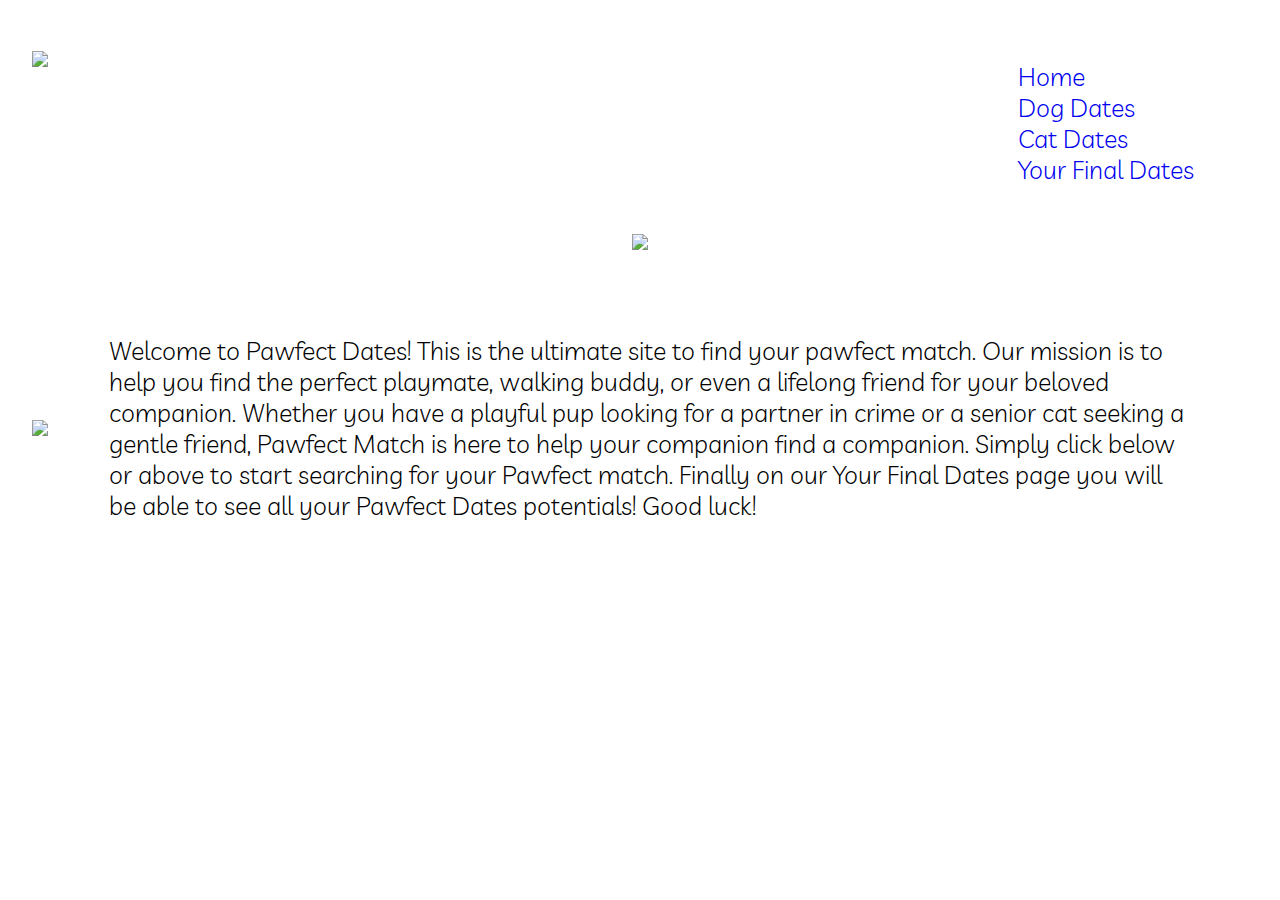
==== index.html @ 33e98ce2 "new update" ====
<!DOCTYPE html>
<html>
  <head>
    <meta charset="UTF-8">
    <meta name="viewport" content="width=device-width, initial-scale=1">
    <link rel="stylesheet" href="styles.css">
    <link rel="preconnect" href="https://fonts.googleapis.com">
<link rel="preconnect" href="https://fonts.gstatic.com" crossorigin>
<link href="https://fonts.googleapis.com/css2?family=Galada&family=League+Script&family=Livvic:ital,wght@0,100;0,200;0,300;0,400;0,500;0,600;0,700;0,900;1,100;1,200;1,300;1,400;1,500;1,600;1,700;1,900&display=swap" rel="stylesheet">
    <title>The Pawfect Date</title>
  </head>
<body>
  <div class="navBackground">
    <div class ="logo"><img src="C:\Users\hopei\OneDrive\My Documents\group-3-ck24ukh4\group-3-ck24ukh4\pawprint2.jpg"></div>
    <div class="navLinks">
    <div class="nav">
          <a href="C:\Users\hopei\OneDrive\My Documents\group-3-ck24ukh4\group-3-ck24ukh4\index.html">Home</a></div>
          <div class="nav">
          <a href="C:\Users\hopei\OneDrive\My Documents\group-3-ck24ukh4\group-3-ck24ukh4\dog.html">Dog Dates</a>
        </div>
        <div class="nav">
            <a href="C:\Users\hopei\OneDrive\My Documents\group-3-ck24ukh4\group-3-ck24ukh4\cat.html">Cat Dates</a></div>
      <div class="nav">
        <a href="C:\Users\hopei\OneDrive\My Documents\group-3-ck24ukh4\group-3-ck24ukh4\finaldates.html">Your Final Dates</a></div>
      </div></div>
  <div class ="title"><img src="C:\Users\hopei\OneDrive\My Documents\group-3-ck24ukh4\group-3-ck24ukh4\logo.png">
  </div>
<div class="introContainer">
<img src="C:\Users\hopei\OneDrive\My Documents\group-3-ck24ukh4\group-3-ck24ukh4\dogandcat2.jpg">
<div class = "intro" p> Welcome to Pawfect Dates! This is the ultimate site to find your pawfect match. Our mission is to help you find the perfect playmate, walking buddy, or even a lifelong friend for your beloved companion. Whether you have a playful pup looking for a partner in crime or a senior cat seeking a gentle friend, Pawfect Match is here to help your companion find a companion. Simply click below or above to start searching for your Pawfect match. Finally on our Your Final Dates page you will be able to see all your Pawfect Dates potentials! Good luck! </p></div>
</div>
</body>
</html>
---- styles.css ----
body {
  font-family: "Livvic", sans-serif;
  font-weight: 300;
  font-style: normal;
  margin: 2.5%;
  }
  
  .logo {
    width: 30px;
    height: 30px;
    margin-right: auto;
    margin-top: 10px; }

  .navBackground{
    display: flex;
    font-size: 25px;
}
.navLinks {
 padding-right: 30px;
 padding-top: 5px;
 margin: 2%;
 text-decoration: none;

}
.nav a {
 text-decoration: none;
}
.nav a:hover {
 color: rgb(221, 117, 221);
}


.title {
    display: flex;
    justify-content: center;
    align-items: center;
    margin: 2%;
    font-size: 35px;
}

.introContainer{
display: flex;
justify-content: center;
align-items: center;}

.intro {
    display: flex;
    margin: 5%;
    font-size: 25px;}
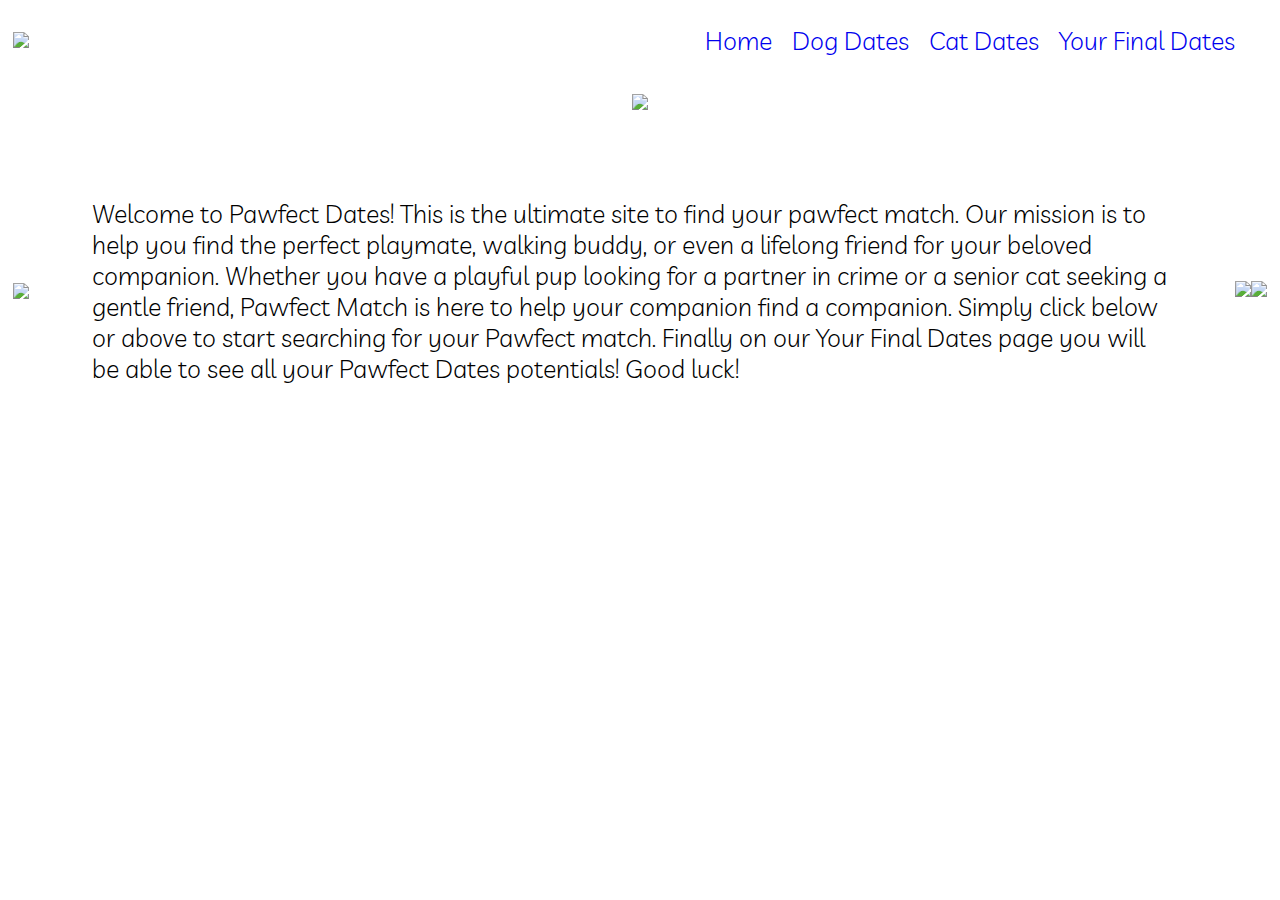
==== commit ce90ff0f: "update" ====
--- a/index.html
+++ b/index.html
@@ -11,7 +11,7 @@
   </head>
 <body>
   <div class="navBackground">
-    <div class ="logo"><img src="C:\Users\hopei\OneDrive\My Documents\group-3-ck24ukh4\group-3-ck24ukh4\pawprint2.jpg"></div>
+    <div class ="logo"><img src="C:\Users\hopei\OneDrive\My Documents\group-3-ck24ukh4\group-3-ck24ukh4\logo2.png"></div>
     <div class="navLinks">
     <div class="nav">
           <a href="C:\Users\hopei\OneDrive\My Documents\group-3-ck24ukh4\group-3-ck24ukh4\index.html">Home</a></div>
@@ -26,8 +26,11 @@
   <div class ="title"><img src="C:\Users\hopei\OneDrive\My Documents\group-3-ck24ukh4\group-3-ck24ukh4\logo.png">
   </div>
 <div class="introContainer">
-<img src="C:\Users\hopei\OneDrive\My Documents\group-3-ck24ukh4\group-3-ck24ukh4\dogandcat2.jpg">
+<img src="C:\Users\hopei\OneDrive\My Documents\group-3-ck24ukh4\group-3-ck24ukh4\catanddog4.png">
+
 <div class = "intro" p> Welcome to Pawfect Dates! This is the ultimate site to find your pawfect match. Our mission is to help you find the perfect playmate, walking buddy, or even a lifelong friend for your beloved companion. Whether you have a playful pup looking for a partner in crime or a senior cat seeking a gentle friend, Pawfect Match is here to help your companion find a companion. Simply click below or above to start searching for your Pawfect match. Finally on our Your Final Dates page you will be able to see all your Pawfect Dates potentials! Good luck! </p></div>
+<div class ="paw"><img src="C:\Users\hopei\OneDrive\My Documents\group-3-ck24ukh4\group-3-ck24ukh4\paws.jpg"></div>
+<div class ="paw"><img src="C:\Users\hopei\OneDrive\My Documents\group-3-ck24ukh4\group-3-ck24ukh4\dogpaw.jpg"></div>
 </div>
 </body>
 </html>
--- a/styles.css
+++ b/styles.css
@@ -2,8 +2,11 @@
   font-family: "Livvic", sans-serif;
   font-weight: 300;
   font-style: normal;
-  margin: 2.5%;
-  }
+  margin: 1%;
+  background-image: url(pink.png);
+  background-repeat: no-repeat;
+  background-size:cover;
+}
   
   .logo {
     width: 30px;
@@ -14,13 +17,17 @@
   .navBackground{
     display: flex;
     font-size: 25px;
+  
 }
 .navLinks {
- padding-right: 30px;
- padding-top: 5px;
- margin: 2%;
- text-decoration: none;
-
+  display: flex;
+      align-items: center;
+      justify-content: center;
+      margin: 1%;
+}
+.nav {
+  display: flex;
+ padding-right: 20px;
 }
 .nav a {
  text-decoration: none;
@@ -46,4 +53,69 @@
 .intro {
     display: flex;
     margin: 5%;
-    font-size: 25px;}+    font-size: 25px;}
+.paw{
+  align-items: flex-end; property;
+  flex-direction: row;
+}
+    h2 {
+      font-family: "Dancing Script", cursive;
+      font-optical-sizing: auto;
+      font-weight: 400;
+      font-style: normal;
+      text-align: center;
+    }
+    
+
+
+.container {
+  display: flex;
+      align-items: center;
+      justify-content: center;
+      margin: 2%;
+}
+
+    /*.container {
+      max-width: 1200px;
+      width: 100%
+      grid-template-columns: 1fr;
+      gap: 20px;
+      padding: 20px;
+      box-sizing: border-box;
+  justify-content: center;
+    }*/
+    .title2 {
+      display: flex;
+      align-items: center;
+      justify-content: center;
+    }
+    .profile-card {
+      background: white;
+      padding: 10px;  
+      border-radius: 10px;
+      box-shadow: 0 4px 8px crimson;
+      transition: transform 0.3s;
+      max-width: 350px;  
+      margin: 0 auto;
+      justify-content: center;   
+    }
+    
+    .profile-card:hover {
+      transform: translateY(-10px);
+    }
+    
+    .profile-image {
+      width: 100%;
+      height: 200px; 
+      border-radius: 10px;
+      object-fit: cover;  
+    }
+    
+    .profile-content {
+      margin-top: 10px;  
+    }
+    
+    .profile-content p {
+      margin: 5px;  
+      font-size: 0.9em;  
+    }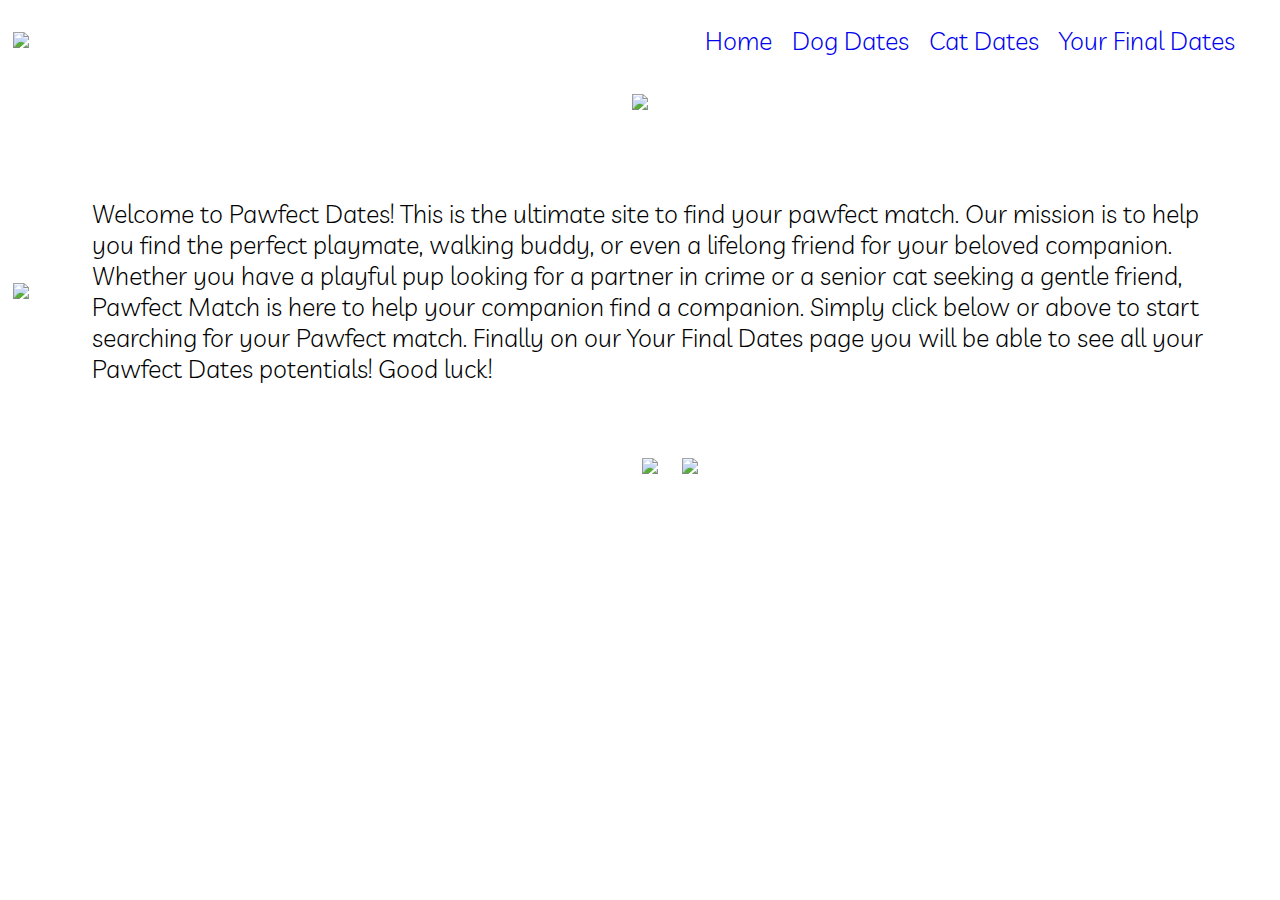
==== commit 97bb9124: "new update" ====
--- a/index.html
+++ b/index.html
@@ -29,6 +29,8 @@
 <img src="C:\Users\hopei\OneDrive\My Documents\group-3-ck24ukh4\group-3-ck24ukh4\catanddog4.png">
 
 <div class = "intro" p> Welcome to Pawfect Dates! This is the ultimate site to find your pawfect match. Our mission is to help you find the perfect playmate, walking buddy, or even a lifelong friend for your beloved companion. Whether you have a playful pup looking for a partner in crime or a senior cat seeking a gentle friend, Pawfect Match is here to help your companion find a companion. Simply click below or above to start searching for your Pawfect match. Finally on our Your Final Dates page you will be able to see all your Pawfect Dates potentials! Good luck! </p></div>
+</div>
+<div class = "pawContainer">
 <div class ="paw"><img src="C:\Users\hopei\OneDrive\My Documents\group-3-ck24ukh4\group-3-ck24ukh4\paws.jpg"></div>
 <div class ="paw"><img src="C:\Users\hopei\OneDrive\My Documents\group-3-ck24ukh4\group-3-ck24ukh4\dogpaw.jpg"></div>
 </div>
--- a/styles.css
+++ b/styles.css
@@ -54,9 +54,16 @@
     display: flex;
     margin: 5%;
     font-size: 25px;}
-.paw{
-  align-items: flex-end; property;
-  flex-direction: row;
+.pawContainer {
+  display: flex;
+  align-items: center;
+  justify-content: center;
+  margin-left: 60px;
+}
+    .paw{
+  align-items: center;
+  justify-content: center;
+  margin: 1%;
 }
     h2 {
       font-family: "Dancing Script", cursive;
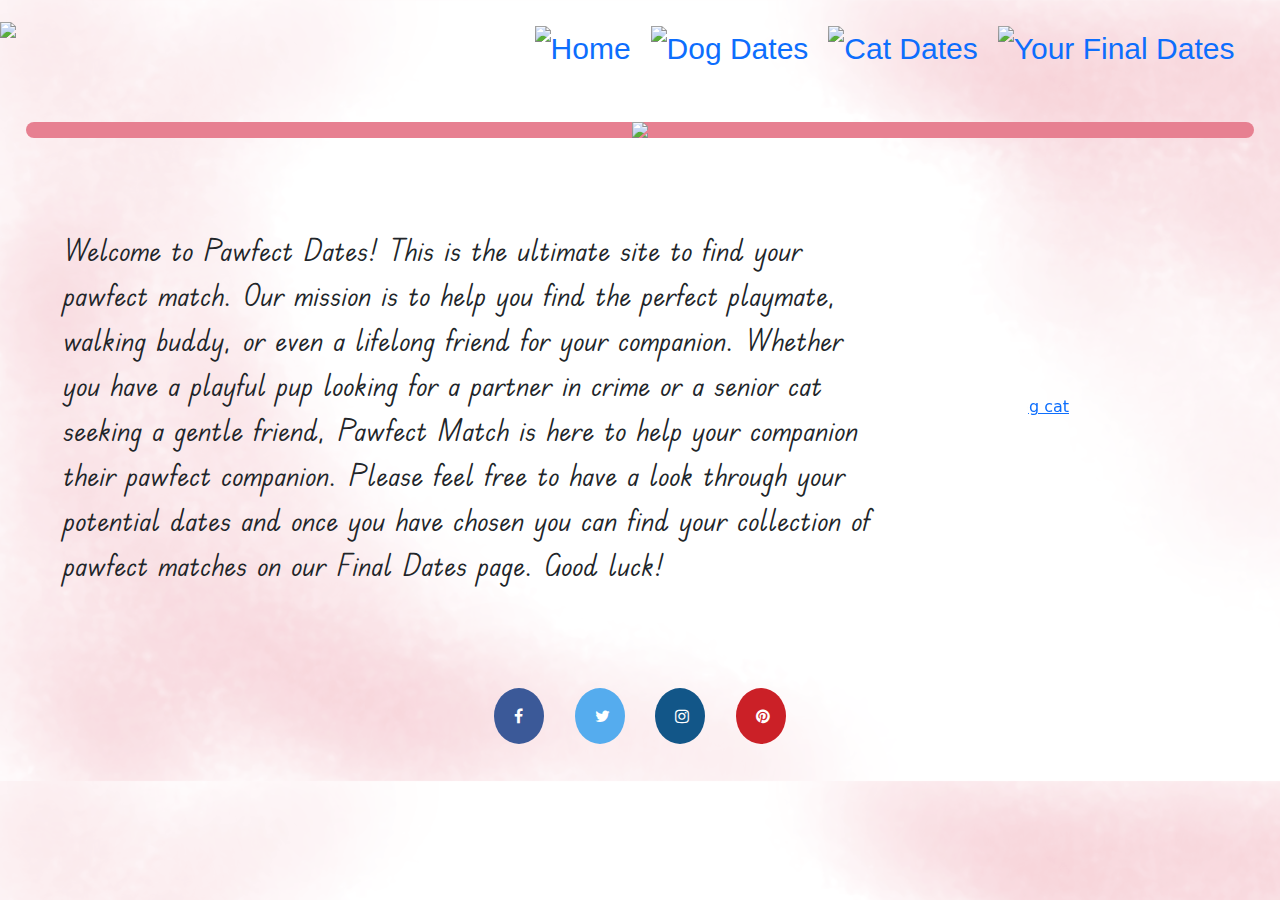
==== commit 86d3e0f2: "logo update" ====
--- a/index.html
+++ b/index.html
@@ -1,38 +1,70 @@
 <!DOCTYPE html>
 <html>
   <head>
-    <meta charset="UTF-8">
-    <meta name="viewport" content="width=device-width, initial-scale=1">
-    <link rel="stylesheet" href="styles.css">
+    <meta name="viewport" content="width=device-width, initial-scale=1.0">
+    <link href="./styles.css" rel="stylesheet">
+    <link href="https://cdn.jsdelivr.net/npm/bootstrap@5.3.3/dist/css/bootstrap.min.css" rel="stylesheet" integrity="sha384-QWTKZyjpPEjISv5WaRU9OFeRpok6YctnYmDr5pNlyT2bRjXh0JMhjY6hW+ALEwIH" crossorigin="anonymous">
     <link rel="preconnect" href="https://fonts.googleapis.com">
 <link rel="preconnect" href="https://fonts.gstatic.com" crossorigin>
+<link href="https://fonts.googleapis.com/css2?family=Poetsen+One&family=Raleway:ital,wght@0,100..900;1,100..900&display=swap" rel="stylesheet">
+<link rel="preconnect" href="https://fonts.googleapis.com">
+<link rel="preconnect" href="https://fonts.gstatic.com" crossorigin>
+<link rel="preconnect" href="https://fonts.googleapis.com">
+<link rel="preconnect" href="https://fonts.gstatic.com" crossorigin>
+<link href="https://fonts.googleapis.com/css2?family=Edu+TAS+Beginner:wght@400..700&display=swap" rel="stylesheet">
 <link href="https://fonts.googleapis.com/css2?family=Galada&family=League+Script&family=Livvic:ital,wght@0,100;0,200;0,300;0,400;0,500;0,600;0,700;0,900;1,100;1,200;1,300;1,400;1,500;1,600;1,700;1,900&display=swap" rel="stylesheet">
-    <title>The Pawfect Date</title>
+<link href="https://cdn.jsdelivr.net/npm/bootstrap@5.3.3/dist/css/bootstrap.min.css" rel="stylesheet" integrity="sha384-QWTKZyjpPEjISv5WaRU9OFeRpok6YctnYmDr5pNlyT2bRjXh0JMhjY6hW+ALEwIH" crossorigin="anonymous">    
+<link rel="stylesheet" href="https://cdnjs.cloudflare.com/ajax/libs/font-awesome/4.7.0/css/font-awesome.min.css">
+<link rel="stylesheet" href="https://use.typekit.net/gde5vli.css">
+<title>The Pawfect Date</title>
   </head>
 <body>
   <div class="navBackground">
-    <div class ="logo"><img src="C:\Users\hopei\OneDrive\My Documents\group-3-ck24ukh4\group-3-ck24ukh4\logo2.png"></div>
+    <div class ="logo"><img src="C:\Users\hopei\OneDrive\My Documents\group-3-ck24ukh4\group-3-ck24ukh4\mini logo.png"></div>
     <div class="navLinks">
     <div class="nav">
-          <a href="C:\Users\hopei\OneDrive\My Documents\group-3-ck24ukh4\group-3-ck24ukh4\index.html">Home</a></div>
+          <img src ="C:\Users\hopei\OneDrive\My Documents\group-3-ck24ukh4\group-3-ck24ukh4\homeicon.png">
+          <a href="C:\Users\hopei\OneDrive\My Documents\group-3-ck24ukh4\group-3-ck24ukh4\index.html">  Home</a></div>
           <div class="nav">
-          <a href="C:\Users\hopei\OneDrive\My Documents\group-3-ck24ukh4\group-3-ck24ukh4\dog.html">Dog Dates</a>
+            <img src ="C:\Users\hopei\OneDrive\My Documents\group-3-ck24ukh4\group-3-ck24ukh4\dogicon.png"><a href="C:\Users\hopei\OneDrive\My Documents\group-3-ck24ukh4\group-3-ck24ukh4\dog.html">  Dog Dates</a>
         </div>
         <div class="nav">
-            <a href="C:\Users\hopei\OneDrive\My Documents\group-3-ck24ukh4\group-3-ck24ukh4\cat.html">Cat Dates</a></div>
+          <img src="C:\Users\hopei\OneDrive\My Documents\group-3-ck24ukh4\group-3-ck24ukh4\caticon.png">
+         <a href="C:\Users\hopei\OneDrive\My Documents\group-3-ck24ukh4\group-3-ck24ukh4\cat.html">  Cat Dates</a></div>
       <div class="nav">
-        <a href="C:\Users\hopei\OneDrive\My Documents\group-3-ck24ukh4\group-3-ck24ukh4\finaldates.html">Your Final Dates</a></div>
+        <img src ="C:\Users\hopei\OneDrive\My Documents\group-3-ck24ukh4\group-3-ck24ukh4\finaldateicon.png">
+        <a href="C:\Users\hopei\OneDrive\My Documents\group-3-ck24ukh4\group-3-ck24ukh4\finaldates.html">  Your Final Dates</a></div>
       </div></div>
-  <div class ="title"><img src="C:\Users\hopei\OneDrive\My Documents\group-3-ck24ukh4\group-3-ck24ukh4\logo.png">
+  <div class ="title"><img src="C:\Users\hopei\OneDrive\My Documents\group-3-ck24ukh4\group-3-ck24ukh4\Logo maker project.png">
   </div>
 <div class="introContainer">
-<img src="C:\Users\hopei\OneDrive\My Documents\group-3-ck24ukh4\group-3-ck24ukh4\catanddog4.png">
-
-<div class = "intro" p> Welcome to Pawfect Dates! This is the ultimate site to find your pawfect match. Our mission is to help you find the perfect playmate, walking buddy, or even a lifelong friend for your beloved companion. Whether you have a playful pup looking for a partner in crime or a senior cat seeking a gentle friend, Pawfect Match is here to help your companion find a companion. Simply click below or above to start searching for your Pawfect match. Finally on our Your Final Dates page you will be able to see all your Pawfect Dates potentials! Good luck! </p></div>
+  <div class = "intro" p> Welcome to Pawfect Dates! This is the ultimate site to find your pawfect match. Our mission is to help you find the perfect playmate, walking buddy, or even a lifelong friend for your companion. Whether you have a playful pup looking for a partner in crime or a senior cat seeking a gentle friend, Pawfect Match is here to help your companion their pawfect companion. Please feel free to have a look through your potential dates and once you have chosen you can find your collection of pawfect matches on our Final Dates page. Good luck! </p>
 </div>
-<div class = "pawContainer">
+<!--<img src="C:\Users\hopei\OneDrive\My Documents\group-3-ck24ukh4\group-3-ck24ukh4\catanddog4.png"  <img class="d-block w-100" >>-->
+<div id="carouselSlidesOnly" class="carousel slide" data-bs-ride="carousel">
+  <div class="carousel-inner">
+    <div class="carousel-item active">
+      <a href="C:\Users\hopei\OneDrive\My Documents\group-3-ck24ukh4\group-3-ck24ukh4\cat.html"><img src= "C:\Users\hopei\OneDrive\My Documents\group-3-ck24ukh4\group-3-ck24ukh4\singing cat.jpg" alt="singing cat" class="d-block w-100"></a>
+    </div>
+    <div class="carousel-item">
+      <a href="C:\Users\hopei\OneDrive\My Documents\group-3-ck24ukh4\group-3-ck24ukh4\cat.html"><img src="C:\Users\hopei\OneDrive\My Documents\group-3-ck24ukh4\group-3-ck24ukh4\Wet cat.jpg" alt="Wet cat" class="d-block w-100"></a>
+    </div>
+    <div class="carousel-item">
+      <a href="C:\Users\hopei\OneDrive\My Documents\group-3-ck24ukh4\group-3-ck24ukh4\cat.html"><img src="C:\Users\hopei\OneDrive\My Documents\group-3-ck24ukh4\group-3-ck24ukh4\selfie cat.jpg" alt="singing cat" class="d-block w-100"></a>
+    </div>
+  </div>
+</div>
+<!--<div class = "pawContainer">
 <div class ="paw"><img src="C:\Users\hopei\OneDrive\My Documents\group-3-ck24ukh4\group-3-ck24ukh4\paws.jpg"></div>
-<div class ="paw"><img src="C:\Users\hopei\OneDrive\My Documents\group-3-ck24ukh4\group-3-ck24ukh4\dogpaw.jpg"></div>
+<div class ="paw"><img src="C:\Users\hopei\OneDrive\My Documents\group-3-ck24ukh4\group-3-ck24ukh4\dogpaw.jpg"></div>-->
 </div>
+<div class="footer">
+<footer><a href="#" class="fa fa-facebook"></a>
+  <a href="#" class="fa fa-twitter"></a>
+  <a href="#" class="fa fa-instagram"></a>
+<a href="#" class="fa fa-pinterest"></a>
+</footer></div>
+<script src="https://cdn.jsdelivr.net/npm/@popperjs/core@2.11.8/dist/umd/popper.min.js" integrity="sha384-I7E8VVD/ismYTF4hNIPjVp/Zjvgyol6VFvRkX/vR+Vc4jQkC+hVqc2pM8ODewa9r" crossorigin="anonymous"></script>
+<script src="https://cdn.jsdelivr.net/npm/bootstrap@5.3.3/dist/js/bootstrap.min.js" integrity="sha384-0pUGZvbkm6XF6gxjEnlmuGrJXVbNuzT9qBBavbLwCsOGabYfZo0T0to5eqruptLy" crossorigin="anonymous"></script>
 </body>
 </html>
--- a/styles.css
+++ b/styles.css
@@ -1,41 +1,79 @@
 body {
   font-family: "Livvic", sans-serif;
-  font-weight: 300;
+  font-weight: 400;
   font-style: normal;
-  margin: 1%;
-  background-image: url(pink.png);
-  background-repeat: no-repeat;
+  margin: 2%;
+background-image: url(background2.png);
+  background-repeat: repeat;
   background-size:cover;
 }
-  
-  .logo {
+
+ .logo {
     width: 30px;
     height: 30px;
     margin-right: auto;
     margin-top: 10px; }
-
+    
+   
   .navBackground{
     display: flex;
     font-size: 25px;
-  
+    margin-bottom: 2%;
+
 }
 .navLinks {
   display: flex;
       align-items: center;
       justify-content: center;
-      margin: 1%;
+      margin: 2%;
+      color: grey;
+      font-family:"carlmarx", sans-serif;
+      font-weight: 500;
+      font-style: normal;
+      font-size: 30px;
 }
 .nav {
   display: flex;
  padding-right: 20px;
+ font-weight: 400;
+ color: #E78091;
 }
 .nav a {
  text-decoration: none;
 }
+.nav a:visited {
+  color:#E78091}
+
 .nav a:hover {
- color: rgb(221, 117, 221);
-}
-
+ color: crimson;
+}
+
+#carouselSlidesOnly {
+margin: 2%;
+  width: 170%;
+  height: 170%;
+  clip-path: circle(40%);
+  transition: 3.5s ease;
+}
+
+.carousel-item:hover {
+  -webkit-transform: scale(1.2);
+  -ms-transform: scale(1.2);
+  transform: scale(1.2);
+  transition: 1s ease;
+  
+}
+
+.carousel-inner{
+clip-path: circle(40%);
+
+}
+.carousel-item {
+  max-width: 100%;
+  clip-path: circle(40%);
+  transition: clip-path 1s;
+  transition: 1s ease;
+}
 
 .title {
     display: flex;
@@ -43,6 +81,8 @@
     align-items: center;
     margin: 2%;
     font-size: 35px;
+    background-color: #E78091;
+    border-radius: 25px;
 }
 
 .introContainer{
@@ -53,7 +93,13 @@
 .intro {
     display: flex;
     margin: 5%;
-    font-size: 25px;}
+    font-size: 30px;
+    font-family: "Edu TAS Beginner", cursive;
+    font-optical-sizing: auto;
+    font-weight: 400;
+
+   }
+
 .pawContainer {
   display: flex;
   align-items: center;
@@ -65,64 +111,124 @@
   justify-content: center;
   margin: 1%;
 }
-    h2 {
-      font-family: "Dancing Script", cursive;
-      font-optical-sizing: auto;
-      font-weight: 400;
-      font-style: normal;
-      text-align: center;
-    }
-    
-
-
-.container {
-  display: flex;
-      align-items: center;
-      justify-content: center;
-      margin: 2%;
-}
-
-    /*.container {
-      max-width: 1200px;
-      width: 100%
-      grid-template-columns: 1fr;
-      gap: 20px;
-      padding: 20px;
-      box-sizing: border-box;
-  justify-content: center;
-    }*/
+
+
+ h2 {
+        font-family: "Edu TAS Beginner", cursive;
+        font-optical-sizing: auto;
+        font-weight: 500;
+        font-style: normal;      
+        text-align: center;
+  }
+  h1 {
+    font-family: "Poetsen One", sans-serif;
+    font-weight: 400;
+    font-style: normal;
+    color: #DC143C !important;
+    margin-bottom: 20px; 
+    text-align: left;
+    width: 100%;
+    margin-bottom: 50px;
+    position: relative;
+  }
+
     .title2 {
       display: flex;
       align-items: center;
       justify-content: center;
+
     }
-    .profile-card {
-      background: white;
-      padding: 10px;  
-      border-radius: 10px;
-      box-shadow: 0 4px 8px crimson;
-      transition: transform 0.3s;
-      max-width: 350px;  
-      margin: 0 auto;
-      justify-content: center;   
+    .container{
+display: flex;
+align-items: center;
+flex-direction: column;
+margin: 3%;
+
     }
-    
-    .profile-card:hover {
-      transform: translateY(-10px);
-    }
-    
-    .profile-image {
-      width: 100%;
-      height: 200px; 
-      border-radius: 10px;
-      object-fit: cover;  
-    }
-    
-    .profile-content {
-      margin-top: 10px;  
-    }
-    
-    .profile-content p {
-      margin: 5px;  
-      font-size: 0.9em;  
-    }+  
+  .profile-card {
+    background: white;
+    padding: 10px;  
+    border-radius: 10px;
+    box-shadow: 0 4px 8px crimson;
+    transition: transform 0.3s;
+    max-width: 350px;  
+    margin: 2%;   
+  }
+  
+  .profile-card:hover {
+    transform: translateY(-10px);
+  }
+  
+  .profile-image {
+    width: 100%;
+    height: 200px; 
+    border-radius: 10px;
+    object-fit: cover;  
+  }
+  
+  .profile-content {
+    margin-top: 10px;  
+  }
+  
+  .profile-content p {
+    margin: 5px;  
+    font-size: 0.9em;  
+  }
+.pawContainer{
+  display: flex;
+  flex-direction: row;
+}
+.pawUp{
+flex-direction: row;
+}
+  .footer {
+    display: inline;
+    margin: 3%;
+    text-align: center;
+  }
+  .fa {
+    padding: 20px;
+    font-size: 30px;
+    width: 50px;
+    text-align: center;
+    text-decoration: none;
+    border-radius: 50%;
+    flex-direction: row;
+  }
+  
+  .fa:hover {
+    opacity: 0.7;
+  }
+  
+  .fa-facebook {
+    background: #3B5998;
+    color: white;
+    margin: 1%;
+  }
+  
+  .fa-twitter {
+    background: #55ACEE;
+    color: white;
+    margin: 1%;
+  }
+  .fa-instagram {
+    background: #125688;
+    color: white;
+    margin: 1%;
+  }
+  
+  .fa-pinterest {
+    background: #cb2027;
+    color: white;
+    margin: 1%;
+  }
+  
+  .fa-instagram {
+    background: #125688;
+    margin: 1%;
+  } 
+  
+.navFinal {
+  margin: 1%;
+}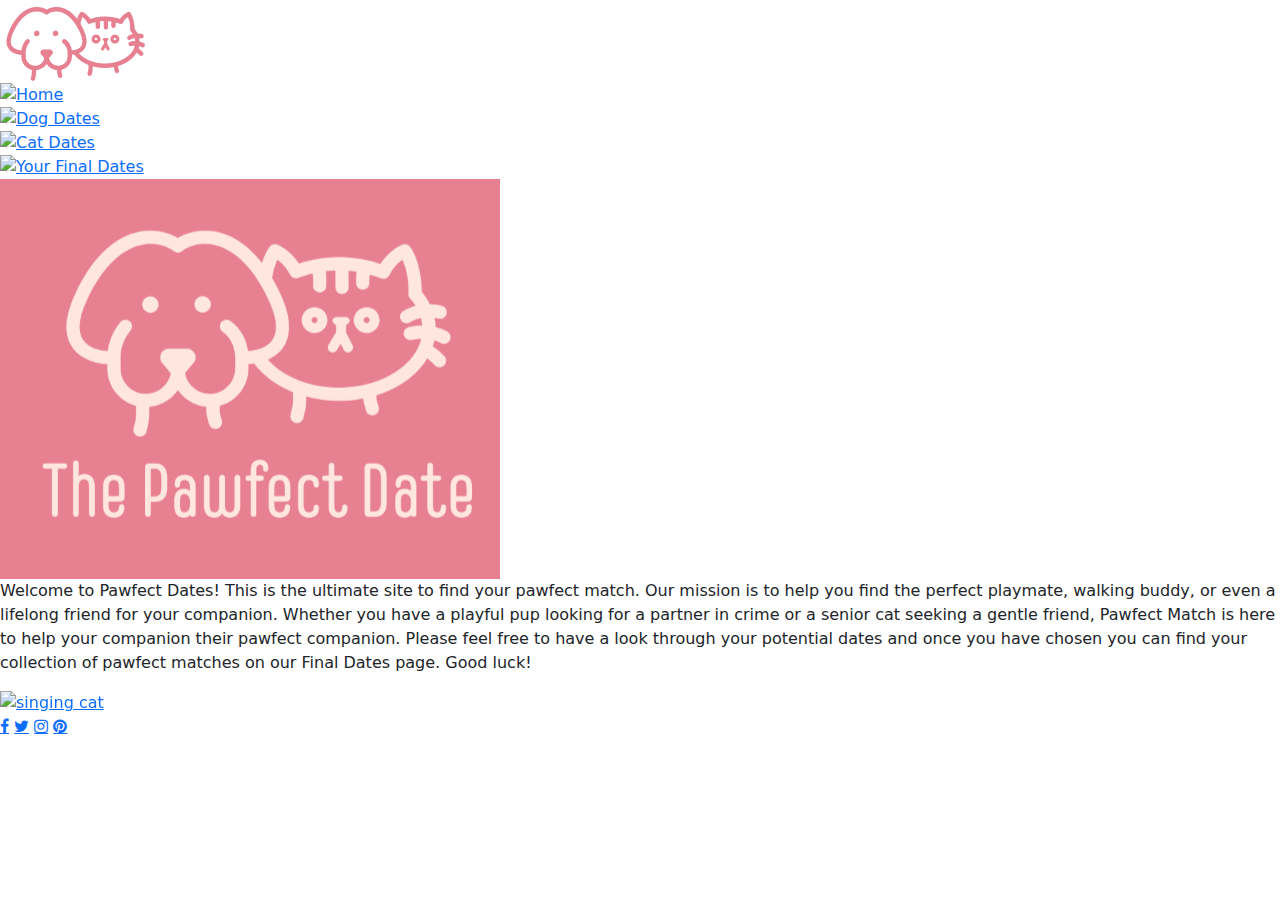
==== commit 6777b640: "icon fix and last link" ====
--- a/index.html
+++ b/index.html
@@ -2,7 +2,7 @@
 <html>
   <head>
     <meta name="viewport" content="width=device-width, initial-scale=1.0">
-    <link href="./styles.css" rel="stylesheet">
+    <link href="https://hopeivy12.github.io/group-3-ck24ukh4/styles.css" rel="stylesheet">
     <link href="https://cdn.jsdelivr.net/npm/bootstrap@5.3.3/dist/css/bootstrap.min.css" rel="stylesheet" integrity="sha384-QWTKZyjpPEjISv5WaRU9OFeRpok6YctnYmDr5pNlyT2bRjXh0JMhjY6hW+ALEwIH" crossorigin="anonymous">
     <link rel="preconnect" href="https://fonts.googleapis.com">
 <link rel="preconnect" href="https://fonts.gstatic.com" crossorigin>
@@ -20,43 +20,48 @@
   </head>
 <body>
   <div class="navBackground">
-    <div class ="logo"><img src="C:\Users\hopei\OneDrive\My Documents\group-3-ck24ukh4\group-3-ck24ukh4\mini logo.png"></div>
+    <div class ="logo"><img src="mini logo.png"></div>
     <div class="navLinks">
+      <div class="nav">
+        <img src ="homeicon.png">
+        <a href="https://hopeivy12.github.io/group-3-ck24ukh4/index.html">  Home</a></div>
+        <div class="nav">
+          <img src ="dogicon.png"><a href="https://hopeivy12.github.io/group-3-ck24ukh4/dog.html">  Dog Dates</a>
+      </div>
+      <div class="nav">
+        <img src="caticon.png">
+       <a href="https://hopeivy12.github.io/group-3-ck24ukh4/cat.html">  Cat Dates</a></div>
     <div class="nav">
-          <img src ="C:\Users\hopei\OneDrive\My Documents\group-3-ck24ukh4\group-3-ck24ukh4\homeicon.png">
-          <a href="C:\Users\hopei\OneDrive\My Documents\group-3-ck24ukh4\group-3-ck24ukh4\index.html">  Home</a></div>
-          <div class="nav">
-            <img src ="C:\Users\hopei\OneDrive\My Documents\group-3-ck24ukh4\group-3-ck24ukh4\dogicon.png"><a href="C:\Users\hopei\OneDrive\My Documents\group-3-ck24ukh4\group-3-ck24ukh4\dog.html">  Dog Dates</a>
-        </div>
-        <div class="nav">
-          <img src="C:\Users\hopei\OneDrive\My Documents\group-3-ck24ukh4\group-3-ck24ukh4\caticon.png">
-         <a href="C:\Users\hopei\OneDrive\My Documents\group-3-ck24ukh4\group-3-ck24ukh4\cat.html">  Cat Dates</a></div>
-      <div class="nav">
-        <img src ="C:\Users\hopei\OneDrive\My Documents\group-3-ck24ukh4\group-3-ck24ukh4\finaldateicon.png">
-        <a href="C:\Users\hopei\OneDrive\My Documents\group-3-ck24ukh4\group-3-ck24ukh4\finaldates.html">  Your Final Dates</a></div>
-      </div></div>
-  <div class ="title"><img src="C:\Users\hopei\OneDrive\My Documents\group-3-ck24ukh4\group-3-ck24ukh4\Logo maker project.png">
+      <img src ="finaldateicon.png">
+      <a href="https://hopeivy12.github.io/group-3-ck24ukh4/finaldates.html">  Your Final Dates</a></div>
+    </div></div>
+  <div class ="title"><img src="Logo maker project.png">
   </div>
 <div class="introContainer">
   <div class = "intro" p> Welcome to Pawfect Dates! This is the ultimate site to find your pawfect match. Our mission is to help you find the perfect playmate, walking buddy, or even a lifelong friend for your companion. Whether you have a playful pup looking for a partner in crime or a senior cat seeking a gentle friend, Pawfect Match is here to help your companion their pawfect companion. Please feel free to have a look through your potential dates and once you have chosen you can find your collection of pawfect matches on our Final Dates page. Good luck! </p>
 </div>
-<!--<img src="C:\Users\hopei\OneDrive\My Documents\group-3-ck24ukh4\group-3-ck24ukh4\catanddog4.png"  <img class="d-block w-100" >>-->
 <div id="carouselSlidesOnly" class="carousel slide" data-bs-ride="carousel">
   <div class="carousel-inner">
     <div class="carousel-item active">
-      <a href="C:\Users\hopei\OneDrive\My Documents\group-3-ck24ukh4\group-3-ck24ukh4\cat.html"><img src= "C:\Users\hopei\OneDrive\My Documents\group-3-ck24ukh4\group-3-ck24ukh4\singing cat.jpg" alt="singing cat" class="d-block w-100"></a>
+      <a href="cat.html"><img src= "selfie cat.jpg" alt="singing cat" class="d-block w-100"></a>
     </div>
     <div class="carousel-item">
-      <a href="C:\Users\hopei\OneDrive\My Documents\group-3-ck24ukh4\group-3-ck24ukh4\cat.html"><img src="C:\Users\hopei\OneDrive\My Documents\group-3-ck24ukh4\group-3-ck24ukh4\Wet cat.jpg" alt="Wet cat" class="d-block w-100"></a>
+      <a href="cat.html"><img src="Wet cat.jpg" alt="Wet cat" class="d-block w-100"></a>
     </div>
     <div class="carousel-item">
-      <a href="C:\Users\hopei\OneDrive\My Documents\group-3-ck24ukh4\group-3-ck24ukh4\cat.html"><img src="C:\Users\hopei\OneDrive\My Documents\group-3-ck24ukh4\group-3-ck24ukh4\selfie cat.jpg" alt="singing cat" class="d-block w-100"></a>
+      <a href="cat.html"><img src="singing cat.jpg" alt="singing cat" class="d-block w-100"></a>
+    </div>
+    <div class="carousel-item">
+      <a href="dog.html"><img src="porridge.jpg" alt="Dog in costume" class="d-block w-100"></a>
+    </div>
+    <div class="carousel-item">
+      <a href="dog.html"><img src="dogwithglasses.jpg" alt="Dog with glasses" class="d-block w-100"></a>
+    </div>
+    <div class="carousel-item">
+      <a href="dog.html"><img src="pupwithbra.png" alt="Dog with a wig" class="d-block w-100"></a>
     </div>
   </div>
 </div>
-<!--<div class = "pawContainer">
-<div class ="paw"><img src="C:\Users\hopei\OneDrive\My Documents\group-3-ck24ukh4\group-3-ck24ukh4\paws.jpg"></div>
-<div class ="paw"><img src="C:\Users\hopei\OneDrive\My Documents\group-3-ck24ukh4\group-3-ck24ukh4\dogpaw.jpg"></div>-->
 </div>
 <div class="footer">
 <footer><a href="#" class="fa fa-facebook"></a>
